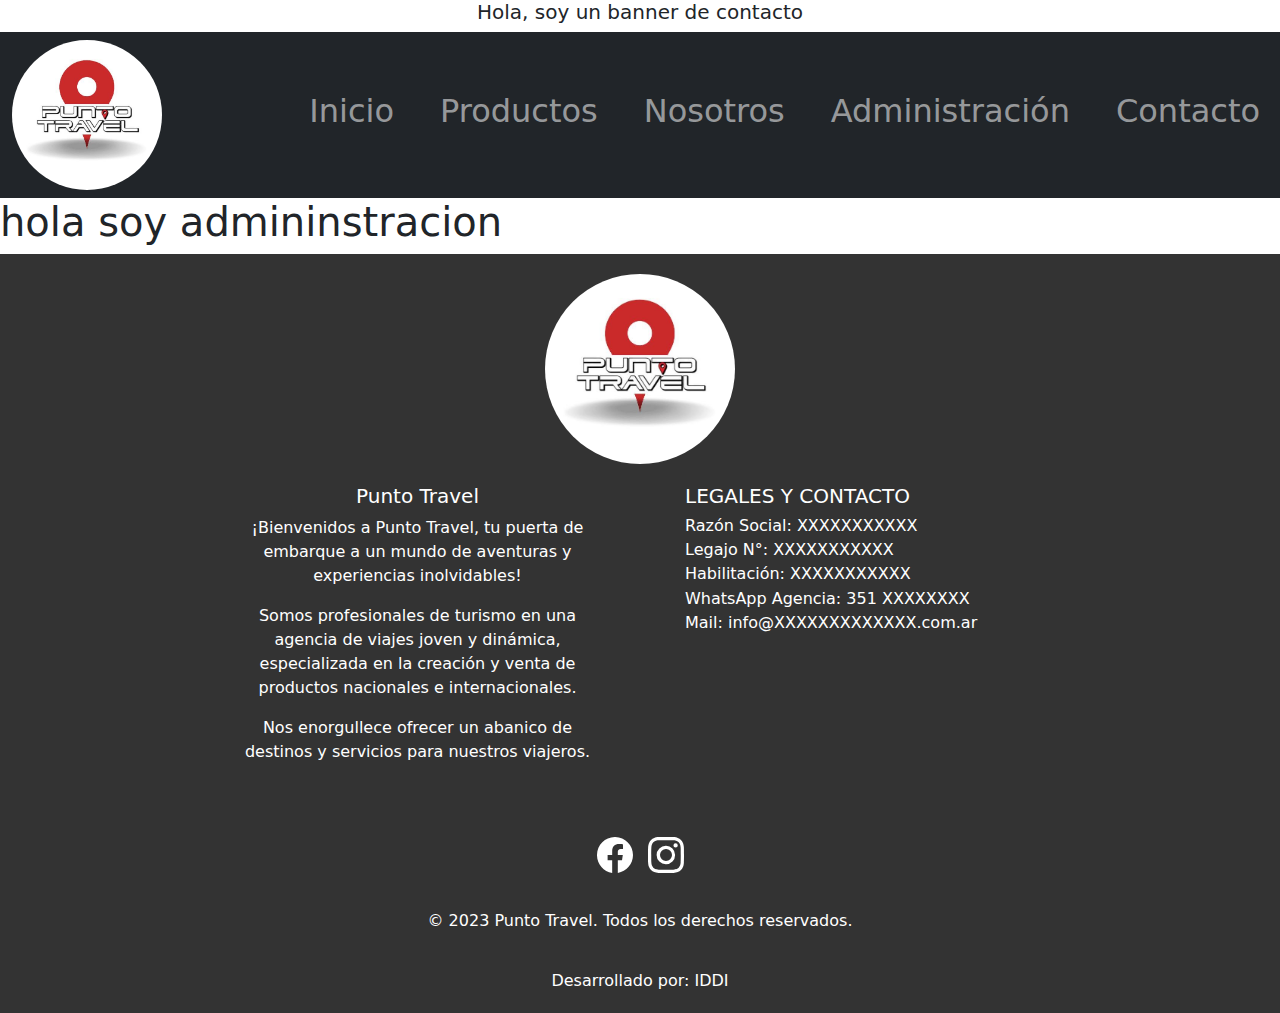
==== administracion.html @ 03d353ba "agregado pages y enrutado" ====
<!DOCTYPE html>
<html lang="es">
<head>
    <meta charset="utf-8">
    <meta http-equiv="X-UA-Compatible" content="IE=edge">
    <title>Punto Travel</title>
    <link class="icon" rel="icon" href="./Image/ico.ico" type="image/x-icon">
    <meta name="description" content="">
    <meta name="viewport" content="width=device-width, initial-scale=1">
    <link rel="stylesheet" href="../styles/style.css">
    <!-- Bootstrap link styles-->
    <link href="https://cdn.jsdelivr.net/npm/bootstrap@5.3.3/dist/css/bootstrap.min.css" rel="stylesheet" integrity="sha384-QWTKZyjpPEjISv5WaRU9OFeRpok6YctnYmDr5pNlyT2bRjXh0JMhjY6hW+ALEwIH" crossorigin="anonymous">
    <!-- Font Awesome -->
    <link rel="stylesheet" href="https://cdnjs.cloudflare.com/ajax/libs/font-awesome/5.15.4/css/all.min.css">
</head>
<body>
    <!-- navbar start -->
    <div class="main">
    <div class="contenedor">
        <!-- Banner -->
        <div class="banner">
            <h5 class="text-center">Hola, soy un banner de contacto</h5>
        </div>
<!-- Navbar -->
<nav class="navbar navbar-expand-lg navbar-dark bg-dark">
    <div class="container-fluid">
        <a href="#"><img src="./Image/logo.jpg" class="marca"></a>
        <button class="navbar-toggler" type="button" data-bs-toggle="collapse" data-bs-target="#navbarNav" aria-controls="navbarNav" aria-expanded="false" aria-label="Toggle navigation">
            <span class="navbar-toggler-icon"></span>
        </button>
        <div class="collapse navbar-collapse" id="navbarNav">
            <ul class="navbar-nav ml-auto">
                <li class="nav-item">
                    <a class="nav-link" href="#"><h2>Inicio</h2></a>
                </li>
                <li class="nav-item">
                    <a class="nav-link" href="./pages/productos.html"><h2>Productos</h2></a>
                </li>
                <li class="nav-item">
                    <a class="nav-link" href="./pages/nosotros.html"><h2>Nosotros</h2></a>
                </li>
                <li class="nav-item">
                    <a class="nav-link" href="./pages/administracion.html"><h2>Administración</h2></a>
                </li>
                <li class="nav-item">
                    <a class="nav-link" href="./pages/contacto.html"><h2>Contacto</h2></a>
                </li>
            </ul>
        </div>
    </div>
</nav>
        </div>
    </div>
<!-- hamburguesa end -->  
</div>
<!-- End Navbar -->

<h1> hola soy admininstracion</h1>

<!-- footer -->
<!-- footer starts -->
<footer class="footer">
    <div class="footer-content">
        <img class="logo-footer" src="./Image/logo.jpg" alt="logo">
        <div class="footer-info">
            <div class="footer-left">
                <h5>Punto Travel</h5>
                <p>¡Bienvenidos a Punto Travel, tu puerta de embarque a un mundo de aventuras y experiencias inolvidables!</p>
                <p>Somos profesionales de turismo en una agencia de viajes joven y dinámica, especializada en la creación y venta de productos nacionales e internacionales.</p>
                <p>Nos enorgullece ofrecer un abanico de destinos y servicios para nuestros viajeros.</p>
            </div>
            <div class="footer-right">
                <h5>LEGALES Y CONTACTO</h5>
                <h6>Razón Social: XXXXXXXXXXX</h6>
                <h6>Legajo N°: XXXXXXXXXXX</h6>
                <h6>Habilitación: XXXXXXXXXXX</h6>
                <h6>WhatsApp Agencia: 351 XXXXXXXX</h6>
                <h6>Mail: info@XXXXXXXXXXXXX.com.ar</h6>
            </div>
        </div>
        
        </p>
<!-- social media starts -->
<!-- facebook -->
<div class="social">
<p class="social-media"><a href="https://www.facebook.com/puntotravelokk">
    <svg xmlns="http://www.w3.org/2000/svg" width="36" height="36" fill="currentColor" class="bi bi-facebook" viewBox="0 0 16 16">
    <path d="M16 8.049c0-4.446-3.582-8.05-8-8.05C3.58 0-.002 3.603-.002 8.05c0 4.017 2.926 7.347 6.75 7.951v-5.625h-2.03V8.05H6.75V6.275c0-2.017 1.195-3.131 3.022-3.131.876 0 1.791.157 1.791.157v1.98h-1.009c-.993 0-1.303.621-1.303 1.258v1.51h2.218l-.354 2.326H9.25V16c3.824-.604 6.75-3.934 6.75-7.951"/>
  </svg></a>
<!-- instagram -->
<a href="https://www.instagram.com/_puntotravel/">
<svg  xmlns="http://www.w3.org/2000/svg" width="36" height="36" fill="currentColor" class="bi bi-instagram" viewBox="0 0 16 16">
    <path d="M8 0C5.829 0 5.556.01 4.703.048 3.85.088 3.269.222 2.76.42a3.9 3.9 0 0 0-1.417.923A3.9 3.9 0 0 0 .42 2.76C.222 3.268.087 3.85.048 4.7.01 5.555 0 5.827 0 8.001c0 2.172.01 2.444.048 3.297.04.852.174 1.433.372 1.942.205.526.478.972.923 1.417.444.445.89.719 1.416.923.51.198 1.09.333 1.942.372C5.555 15.99 5.827 16 8 16s2.444-.01 3.298-.048c.851-.04 1.434-.174 1.943-.372a3.9 3.9 0 0 0 1.416-.923c.445-.445.718-.891.923-1.417.197-.509.332-1.09.372-1.942C15.99 10.445 16 10.173 16 8s-.01-2.445-.048-3.299c-.04-.851-.175-1.433-.372-1.941a3.9 3.9 0 0 0-.923-1.417A3.9 3.9 0 0 0 13.24.42c-.51-.198-1.092-.333-1.943-.372C10.443.01 10.172 0 7.998 0zm-.717 1.442h.718c2.136 0 2.389.007 3.232.046.78.035 1.204.166 1.486.275.373.145.64.319.92.599s.453.546.598.92c.11.281.24.705.275 1.485.039.843.047 1.096.047 3.231s-.008 2.389-.047 3.232c-.035.78-.166 1.203-.275 1.485a2.5 2.5 0 0 1-.599.919c-.28.28-.546.453-.92.598-.28.11-.704.24-1.485.276-.843.038-1.096.047-3.232.047s-2.39-.009-3.233-.047c-.78-.036-1.203-.166-1.485-.276a2.5 2.5 0 0 1-.92-.598 2.5 2.5 0 0 1-.6-.92c-.109-.281-.24-.705-.275-1.485-.038-.843-.046-1.096-.046-3.233s.008-2.388.046-3.231c.036-.78.166-1.204.276-1.486.145-.373.319-.64.599-.92s.546-.453.92-.598c.282-.11.705-.24 1.485-.276.738-.034 1.024-.044 2.515-.045zm4.988 1.328a.96.96 0 1 0 0 1.92.96.96 0 0 0 0-1.92m-4.27 1.122a4.109 4.109 0 1 0 0 8.217 4.109 4.109 0 0 0 0-8.217m0 1.441a2.667 2.667 0 1 1 0 5.334 2.667 2.667 0 0 1 0-5.334"/>
  </svg></a></p>
</div>
<!-- social media ends -->

        <p class="copyright">© 2023 Punto Travel. Todos los derechos reservados.</p>
        <a href="https://wa.me/549351916645" target="_blank" class="developed-by">Desarrollado por: IDDI</a>
    </div>
</footer>


</footer>




<script src="../js/script.js" async defer></script>
    <!-- Bootstrap script -->
    <script src="https://cdn.jsdelivr.net/npm/bootstrap@5.3.3/dist/js/bootstrap.bundle.min.js" integrity="sha384-YvpcrYf0tY3lHB60NNkmXc5s9fDVZLESaAA55NDzOxhy9GkcIdslK1eN7N6jIeHz" crossorigin="anonymous"></script>
    
</body>
</html>
---- styles/style.css ----
* {
    padding: 0;
    margin: 0;
    /* background-color : #16161b; */
}
.icon{
    border-radius: 50%;
}
.text-center {
    text-align: center;
}
.main-title {
    text-align: center;
    padding-bottom: 20px;
}
.texto-centrado{
    text-align: center;
    padding-bottom: 20px;
    align-content: center;
}
/* Navbar styles */
.navbar {
    display: flex;
    justify-content: flex-start;
    align-items: center;
    padding: 10px 20px; /* Adjust the padding as needed */
}

.container-fluid {
    display: flex;
    justify-content: space-between;
    align-items: center;
}

.marca {
    width: 150px; /* Adjust the size of the logo */
    margin-right: 20px; /* Add some space between the logo and the nav items */
    border-radius: 50%;
}

.navbar-nav {
    display: flex;
    align-items: center;
    margin-left: auto; /* Align the nav items to the right */
}

.nav-item {
    margin-left: 30px; /* Space between each nav item */
}

.nav-item h3 {
    margin: 0;
}

.nav-link {
    display: flex;
    align-items: center;
    padding: 8px 16px;
}

.nav-link h3 {
    font-size: 18px; /* Adjust font size */
    margin: 0;
}

.navbar-toggler {
    margin-left: auto; /* Align the toggler button to the right */
}

/* Responsive adjustments */
@media (max-width: 991px) {
    .navbar-nav {
        flex-direction: column;
        align-items: flex-start;
        width: 100%;
    }

    .nav-item {
        margin-left: 0;
    }

    .navbar-toggler {
        margin-right: 20px; /* Adjust as needed for alignment on small screens */
    }
}
/* stiky de whatsapp *//* Estilos para el botón de WhatsApp sticky */
.whatsapp {
    position: fixed;
    bottom: 20px;
    right: 20px;
    background-color: #25D366;
    color: #fff;
    width: 60px;
    height: 60px;
    border-radius: 50%;
    text-align: center;
    font-size: 24px;
    line-height: 60px;
    text-decoration: none;
    box-shadow: none;
    z-index: 9999; /* Asegura que el botón esté sobre otros elementos */
    transition: opacity 0.3s ease; /* Agrega una transición de opacidad */
}

.whatsapp:hover {
    opacity: 0.8; /* Reduce la opacidad cuando se pasa el mouse sobre el botón */
}
/* efecto para las cards start*/
/* Efecto de zoom in en las imágenes de las tarjetas */
.card-img-top {
    transition: transform 0.3s ease; /* Transición suave */
}
.card-img-top:hover {
    transform: scale(1.1); /* Efecto de zoom */
}
/* efecto para las cards ends*/
/* Estilo de zoom para las imágenes */
.especiales img {
    transition: transform 0.3s ease;
}
.especiales img:hover {
    transform: scale(1.1);
}
.especiales{
    padding-bottom: 20px;
}
/* Estilo de zoom para las imágenes */

/* estilo para resolucion tablet */
@media (max-width: 991px) {
    .navbar-nav {
        flex-direction: column;
    }
}
/* footer */
.logo-footer {
    width: 190px;
    border-radius: 50%;
}

/* footer start */
/* footer */
.footer {
    background-color: #333; /* Color de fondo del footer */
    color: #fff; /* Color del texto del footer */
    padding: 20px; /* Espaciado interno del footer */
    text-align: center; /* Alinea el contenido al centro */
}

.footer-table {
    margin: 0 auto; /* Centra la tabla horizontalmente */
    width: 100%; /* La tabla ocupa todo el ancho disponible */
    border-collapse: collapse; /* Colapsa los bordes de la tabla */
}

.footer-table td {
    padding: 20px; /* Espaciado interno de las celdas de la tabla */
}

.copyright {
    margin-top: 20px; /* Espacio superior del copyright */
}

/* footer ends */
/* Estilos generales */
* {
    padding: 0;
    margin: 0;
}

.text-center {
    text-align: center;
}

.footer {
    background-color: #333;
    color: #fff;
    padding: 20px;
    text-align: center;
}

.footer-content {
    display: flex;
    flex-direction: column;
    align-items: center;
}

.logo-footer {
    width: 190px;
    border-radius: 50%;
    margin-bottom: 20px;
}

.footer-info {
    display: flex;
    justify-content: space-between;
    width: 100%;
    max-width: 800px;
    margin-bottom: 20px;
    gap: 90px;
}

.footer-left,
.footer-right {
    width: 48%;
}

.footer-right {
    text-align: left;
}

.footer-left h6, 
.footer-right h6 {
    margin: 5px 0;
}

.copyright,
.developed-by {
    margin-top: 20px;
    text-align: center;
}

.developed-by {
    color: #fff;
    text-decoration: none;
}

/* Responsividad */
@media (max-width: 768px) {
    .footer-info {
        flex-direction: column;
        align-items: center;
    }

    .footer-left,
    .footer-right {
        width: 100%;
        text-align: center;
    }

    .footer-right {
        margin-top: 20px;
    }
}
/* social media start */

/* Redes sociales */
.social {
    margin-top: 20px;
}

.social-media {
    display: flex;
    justify-content: center;
    gap: 15px;
}

.social-media a {
    color: #fff;
    font-size: 24px; /* Aumenta el tamaño de los íconos */
}

.social-media a:hover {
    color: #ddd;
}

/* Responsividad */
@media (max-width: 768px) {
    .footer-info {
        flex-direction: column;
        align-items: center;
    }

    .footer-left,
    .footer-right {
        width: 100%;
        text-align: center;
    }

    .footer-right {
        margin-top: 20px;
    }
}
/* sociale media ends */




/* Agrega la clase d-none a la navbar en resoluciones pequeñas */
@media (max-width: 991px) {
    .navBar {
        display: none;
    }
}
@import url('https://cdnjs.cloudflare.com/ajax/libs/font-awesome/5.15.4/css/all.min.css');
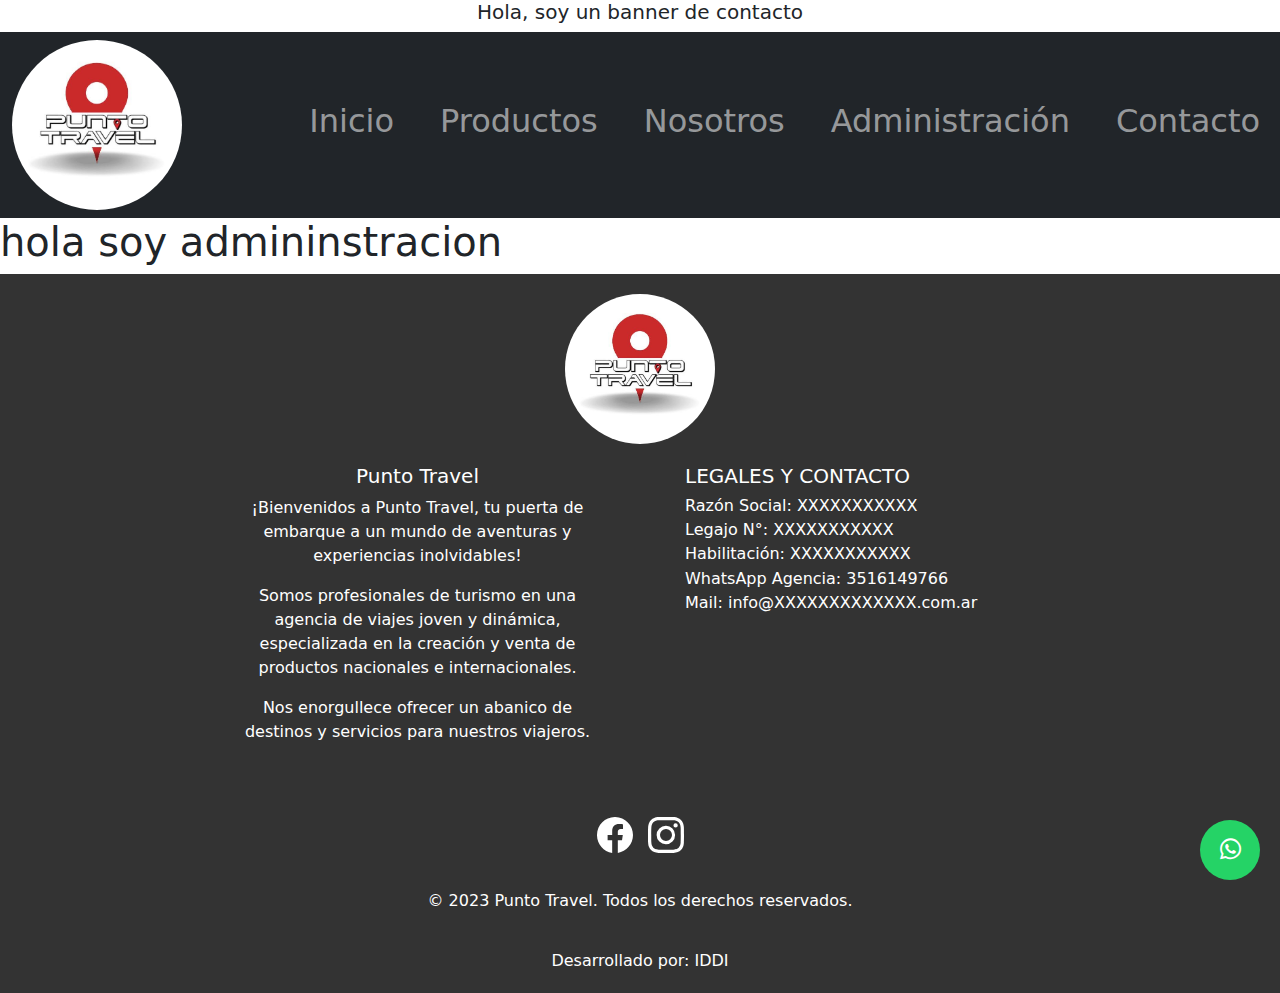
==== commit d89f71bf: "agregado contacto y form" ====
--- a/administracion.html
+++ b/administracion.html
@@ -24,26 +24,26 @@
 <!-- Navbar -->
 <nav class="navbar navbar-expand-lg navbar-dark bg-dark">
     <div class="container-fluid">
-        <a href="#"><img src="./Image/logo.jpg" class="marca"></a>
+        <a href="index.html"><img src="./Image/logo.jpg" class="marca"></a>
         <button class="navbar-toggler" type="button" data-bs-toggle="collapse" data-bs-target="#navbarNav" aria-controls="navbarNav" aria-expanded="false" aria-label="Toggle navigation">
             <span class="navbar-toggler-icon"></span>
         </button>
         <div class="collapse navbar-collapse" id="navbarNav">
             <ul class="navbar-nav ml-auto">
                 <li class="nav-item">
-                    <a class="nav-link" href="#"><h2>Inicio</h2></a>
+                    <a class="nav-link" href="index.html"><h2>Inicio</h2></a>
                 </li>
                 <li class="nav-item">
-                    <a class="nav-link" href="./pages/productos.html"><h2>Productos</h2></a>
+                    <a class="nav-link" href="productos.html"><h2>Productos</h2></a>
                 </li>
                 <li class="nav-item">
-                    <a class="nav-link" href="./pages/nosotros.html"><h2>Nosotros</h2></a>
+                    <a class="nav-link" href="nosotros.html"><h2>Nosotros</h2></a>
                 </li>
                 <li class="nav-item">
-                    <a class="nav-link" href="./pages/administracion.html"><h2>Administración</h2></a>
+                    <a class="nav-link" href="administracion.html"><h2>Administración</h2></a>
                 </li>
                 <li class="nav-item">
-                    <a class="nav-link" href="./pages/contacto.html"><h2>Contacto</h2></a>
+                    <a class="nav-link" href="contacto.html"><h2>Contacto</h2></a>
                 </li>
             </ul>
         </div>
@@ -61,7 +61,7 @@
 <!-- footer starts -->
 <footer class="footer">
     <div class="footer-content">
-        <img class="logo-footer" src="./Image/logo.jpg" alt="logo">
+        <a href="index.html"><img class="logo-footer" src="./Image/logo.jpg" alt="logo"></a>
         <div class="footer-info">
             <div class="footer-left">
                 <h5>Punto Travel</h5>
@@ -74,13 +74,18 @@
                 <h6>Razón Social: XXXXXXXXXXX</h6>
                 <h6>Legajo N°: XXXXXXXXXXX</h6>
                 <h6>Habilitación: XXXXXXXXXXX</h6>
-                <h6>WhatsApp Agencia: 351 XXXXXXXX</h6>
+                <h6>WhatsApp Agencia: 3516149766</h6>
                 <h6>Mail: info@XXXXXXXXXXXXX.com.ar</h6>
             </div>
         </div>
         
         </p>
-<!-- social media starts -->
+<!-- Botón de WhatsApp sticky -->
+<a href="https://wa.me/5493516149766" class="whatsapp" target="_blank">
+    <i class="fab fa-whatsapp"></i>
+</a>
+<!-- Fin del botón de WhatsApp sticky -->
+        <!-- social media starts -->
 <!-- facebook -->
 <div class="social">
 <p class="social-media"><a href="https://www.facebook.com/puntotravelokk">
--- a/styles/style.css
+++ b/styles/style.css
@@ -33,7 +33,7 @@
 }
 
 .marca {
-    width: 150px; /* Adjust the size of the logo */
+    width: 170px; /* Adjust the size of the logo */
     margin-right: 20px; /* Add some space between the logo and the nav items */
     border-radius: 50%;
 }
@@ -134,7 +134,7 @@
 }
 /* footer */
 .logo-footer {
-    width: 190px;
+    width: 150px;
     border-radius: 50%;
 }
 
@@ -186,7 +186,7 @@
 }
 
 .logo-footer {
-    width: 190px;
+    width: 150px;
     border-radius: 50%;
     margin-bottom: 20px;
 }
@@ -292,4 +292,25 @@
         display: none;
     }
 }
-@import url('https://cdnjs.cloudflare.com/ajax/libs/font-awesome/5.15.4/css/all.min.css');+@import url('https://cdnjs.cloudflare.com/ajax/libs/font-awesome/5.15.4/css/all.min.css');
+
+/* estilos para contacto start */.contact-section .card {
+    height: 100%;
+}
+
+.contact-section .contact-form {
+    height: 100%;
+}
+
+.contact-section .contact-form .card-body {
+    display: flex;
+    flex-direction: column;
+    justify-content: space-between;
+}
+
+.contact-section .contact-form form {
+    margin-bottom: 20px; /* Para eliminar el margen inferior del formulario */
+    margin-top: 20px;
+}
+
+/* estilos para contacto ends */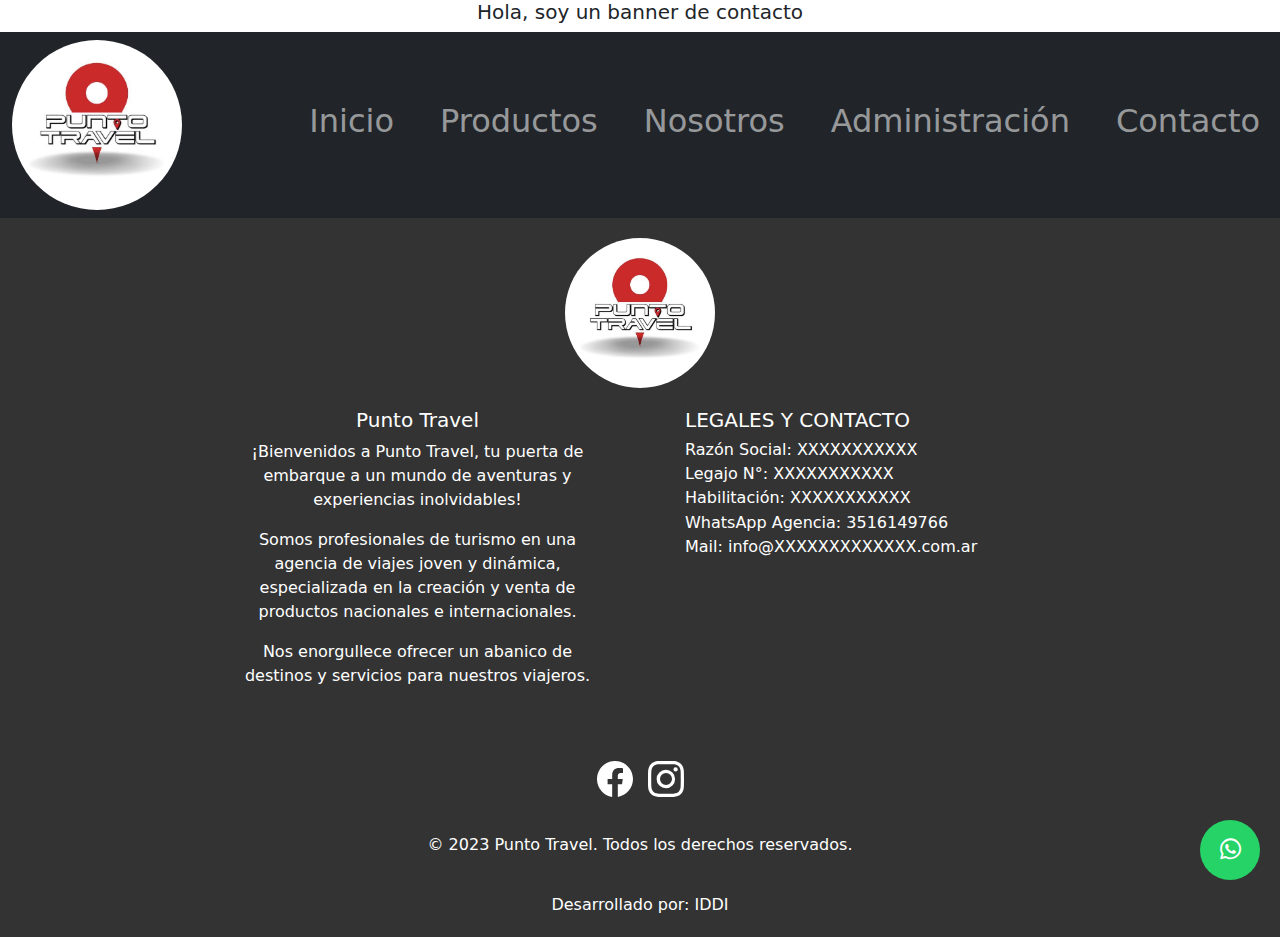
==== commit 4f61ff96: "antes de empezar" ====
--- a/administracion.html
+++ b/administracion.html
@@ -55,8 +55,8 @@
 </div>
 <!-- End Navbar -->
 
-<h1> hola soy admininstracion</h1>
-
+<script src="https://static.elfsight.com/platform/platform.js" data-use-service-core defer></script>
+<div class="elfsight-app-af71a0ca-a4a0-4c36-8d92-230af9bfd61b" data-elfsight-app-lazy></div>
 <!-- footer -->
 <!-- footer starts -->
 <footer class="footer">
--- a/styles/style.css
+++ b/styles/style.css
@@ -1,23 +1,27 @@
+
+/* Reset general */
 * {
     padding: 0;
     margin: 0;
-    /* background-color : #16161b; */
-}
-.icon{
-    border-radius: 50%;
-}
-.text-center {
+}
+
+/* Icon styles */
+.icon {
+    border-radius: 50%;
+}
+
+/* Text alignment */
+.text-center,
+.main-title,
+.texto-centrado {
     text-align: center;
 }
-.main-title {
-    text-align: center;
-    padding-bottom: 20px;
-}
-.texto-centrado{
-    text-align: center;
+
+.texto-centrado {
     padding-bottom: 20px;
     align-content: center;
 }
+
 /* Navbar styles */
 .navbar {
     display: flex;
@@ -37,6 +41,11 @@
     margin-right: 20px; /* Add some space between the logo and the nav items */
     border-radius: 50%;
 }
+.marca-ellas{
+    width: 170px; /* Adjust the size of the logo */
+    margin-right: 20px; /* Add some space between the logo and the nav items */
+    border-radius: 50%;
+}
 
 .navbar-nav {
     display: flex;
@@ -66,8 +75,10 @@
 .navbar-toggler {
     margin-left: auto; /* Align the toggler button to the right */
 }
-
-/* Responsive adjustments */
+.container{
+    margin-bottom: 100px;
+}
+/* Responsive adjustments for navbar */
 @media (max-width: 991px) {
     .navbar-nav {
         flex-direction: column;
@@ -80,10 +91,17 @@
     }
 
     .navbar-toggler {
+        background-color: rgb(124, 26, 91);
         margin-right: 20px; /* Adjust as needed for alignment on small screens */
     }
-}
-/* stiky de whatsapp *//* Estilos para el botón de WhatsApp sticky */
+
+    /* Hide navbar on small screens */
+    .navBar {
+        display: none;
+    }
+}
+
+/* WhatsApp sticky button */
 .whatsapp {
     position: fixed;
     bottom: 20px;
@@ -98,85 +116,44 @@
     line-height: 60px;
     text-decoration: none;
     box-shadow: none;
-    z-index: 9999; /* Asegura que el botón esté sobre otros elementos */
-    transition: opacity 0.3s ease; /* Agrega una transición de opacidad */
+    z-index: 9999; /* Ensure the button is above other elements */
+    transition: opacity 0.3s ease; /* Add an opacity transition */
 }
 
 .whatsapp:hover {
-    opacity: 0.8; /* Reduce la opacidad cuando se pasa el mouse sobre el botón */
-}
-/* efecto para las cards start*/
-/* Efecto de zoom in en las imágenes de las tarjetas */
-.card-img-top {
-    transition: transform 0.3s ease; /* Transición suave */
-}
-.card-img-top:hover {
-    transform: scale(1.1); /* Efecto de zoom */
-}
-/* efecto para las cards ends*/
-/* Estilo de zoom para las imágenes */
+    opacity: 0.8; /* Reduce opacity on hover */
+}
+.card{
+    margin-top: 60px;
+   
+    
+}
+/* Card hover effects */
+.card-img-top,
 .especiales img {
-    transition: transform 0.3s ease;
-}
+    transition: transform 0.3s ease; /* Smooth transition */
+}
+
+.card-img-top:hover,
 .especiales img:hover {
-    transform: scale(1.1);
-}
-.especiales{
+    transform: scale(1.1); /* Zoom effect */
+}
+
+.especiales {
     padding-bottom: 20px;
 }
-/* Estilo de zoom para las imágenes */
-
-/* estilo para resolucion tablet */
-@media (max-width: 991px) {
-    .navbar-nav {
-        flex-direction: column;
-    }
-}
-/* footer */
-.logo-footer {
-    width: 150px;
-    border-radius: 50%;
-}
-
-/* footer start */
-/* footer */
-.footer {
-    background-color: #333; /* Color de fondo del footer */
-    color: #fff; /* Color del texto del footer */
-    padding: 20px; /* Espaciado interno del footer */
-    text-align: center; /* Alinea el contenido al centro */
-}
-
-.footer-table {
-    margin: 0 auto; /* Centra la tabla horizontalmente */
-    width: 100%; /* La tabla ocupa todo el ancho disponible */
-    border-collapse: collapse; /* Colapsa los bordes de la tabla */
-}
-
-.footer-table td {
-    padding: 20px; /* Espaciado interno de las celdas de la tabla */
-}
-
-.copyright {
-    margin-top: 20px; /* Espacio superior del copyright */
-}
-
-/* footer ends */
-/* Estilos generales */
-* {
-    padding: 0;
-    margin: 0;
-}
-
-.text-center {
-    text-align: center;
-}
-
-.footer {
-    background-color: #333;
-    color: #fff;
+
+/* Footer styles */
+.footer,
+.footer-ellas {
+    background-color: #333; /* Default footer background */
+    color: #fff; /* Footer text color */
     padding: 20px;
     text-align: center;
+}
+
+.footer-ellas {
+    background-color: rgb(160, 32, 117); /* Custom footer background */
 }
 
 .footer-content {
@@ -209,7 +186,7 @@
     text-align: left;
 }
 
-.footer-left h6, 
+.footer-left h6,
 .footer-right h6 {
     margin: 5px 0;
 }
@@ -225,7 +202,7 @@
     text-decoration: none;
 }
 
-/* Responsividad */
+/* Responsive adjustments for footer */
 @media (max-width: 768px) {
     .footer-info {
         flex-direction: column;
@@ -242,9 +219,8 @@
         margin-top: 20px;
     }
 }
-/* social media start */
-
-/* Redes sociales */
+
+/* Social media styles */
 .social {
     margin-top: 20px;
 }
@@ -257,49 +233,21 @@
 
 .social-media a {
     color: #fff;
-    font-size: 24px; /* Aumenta el tamaño de los íconos */
+    font-size: 24px; /* Increase icon size */
 }
 
 .social-media a:hover {
     color: #ddd;
 }
 
-/* Responsividad */
-@media (max-width: 768px) {
-    .footer-info {
-        flex-direction: column;
-        align-items: center;
-    }
-
-    .footer-left,
-    .footer-right {
-        width: 100%;
-        text-align: center;
-    }
-
-    .footer-right {
-        margin-top: 20px;
-    }
-}
-/* sociale media ends */
-
-
-
-
-/* Agrega la clase d-none a la navbar en resoluciones pequeñas */
-@media (max-width: 991px) {
-    .navBar {
-        display: none;
-    }
-}
+/* Import Font Awesome for social media icons */
 @import url('https://cdnjs.cloudflare.com/ajax/libs/font-awesome/5.15.4/css/all.min.css');
 
-/* estilos para contacto start */.contact-section .card {
-    height: 100%;
-}
-
+/* Contact section styles */
+.contact-section .card,
 .contact-section .contact-form {
     height: 100%;
+    align-items: center;
 }
 
 .contact-section .contact-form .card-body {
@@ -309,8 +257,140 @@
 }
 
 .contact-section .contact-form form {
-    margin-bottom: 20px; /* Para eliminar el margen inferior del formulario */
     margin-top: 20px;
-}
-
-/* estilos para contacto ends */+    margin-bottom: 20px; /* Remove bottom margin */
+}
+.navbar-custom-ellas{
+    background-color: rgb(160, 32, 117); /* Custom footer background */
+
+}
+.ellasH2{
+    color: #fff;
+}
+.grid-img {
+    width: 100%;
+    height: auto;
+}
+.grid-item {
+    padding: 5px;
+}
+/* grid de productos start */
+.contacto-productos{
+    margin-left: 30px;
+    margin-right: 30px;
+} 
+.container-productos{
+    padding: 30px;
+    margin: 30px;
+}
+/* Grid de imágenes */
+/* Estilos para el grid de imágenes */
+.container-productos {
+    padding: 20px;
+}
+
+.grid-item {
+    padding: 10px;
+    position: relative;
+}
+
+.grid-img {
+    width: 100%;
+    height: 100%;
+    display: block;
+    border-radius: 15px; /* Borde redondeado */
+    object-fit: cover; /* Para mantener proporciones y recortar */
+}
+
+/* Estilos específicos para las imágenes del grid */
+.img-large {
+    height: 100%; /* Altura completa para ocupar dos filas */
+}
+
+.img-small {
+    height: 50%; /* Altura para ocupar media fila */
+}
+
+.img-horizontal {
+    height: 50%; /* Misma altura que las imágenes pequeñas */
+}
+
+/* Layout responsivo usando flexbox */
+.row {
+    display: flex;
+    flex-wrap: wrap;
+}
+
+.col-lg-6,
+.col-md-6,
+.col-sm-12,
+.col-6,
+.col-12 {
+    box-sizing: border-box;
+}
+
+.col-lg-6 {
+    flex: 0 0 50%;
+    max-width: 50%;
+}
+
+.col-md-6,
+.col-md-12 {
+    flex: 0 0 50%;
+    max-width: 50%;
+}
+
+.col-sm-12 {
+    flex: 0 0 100%;
+    max-width: 100%;
+}
+
+.col-6 {
+    flex: 0 0 50%;
+    max-width: 50%;
+}
+
+.col-12 {
+    flex: 0 0 100%;
+    max-width: 100%;
+}
+
+/* Ajustes para centrar y asegurar que la imagen vertical ocupe exactamente dos filas */
+.col-lg-6.col-md-12.col-sm-12.grid-item {
+    display: flex;
+    flex-direction: column;
+    justify-content: center;
+}
+
+.img-large {
+    height: calc(100% - 20px); /* Ajustar para ocupar el espacio correctamente */
+}
+
+.col-6.grid-item {
+    display: flex;
+    align-items: center;
+}
+
+@media (min-width: 768px) {
+    .img-large {
+        height: calc(100vh - 40px); /* Altura ajustada para dispositivos más grandes */
+    }
+
+    .img-small, .img-horizontal {
+        height: calc(50vh - 20px); /* Ajustar para dispositivos más grandes */
+    }
+}
+
+/* grid de productos ends */
+/* carusel de testimonios */
+.carousel-container {
+    position: relative;
+}
+
+.instagram-texto {
+    position: absolute;
+    bottom: 20px; /* Ajusta esta propiedad según tu preferencia */
+    left: 50%; /* Centra horizontalmente */
+    transform: translateX(-50%);
+}
+/* carusel de testimonios ends */